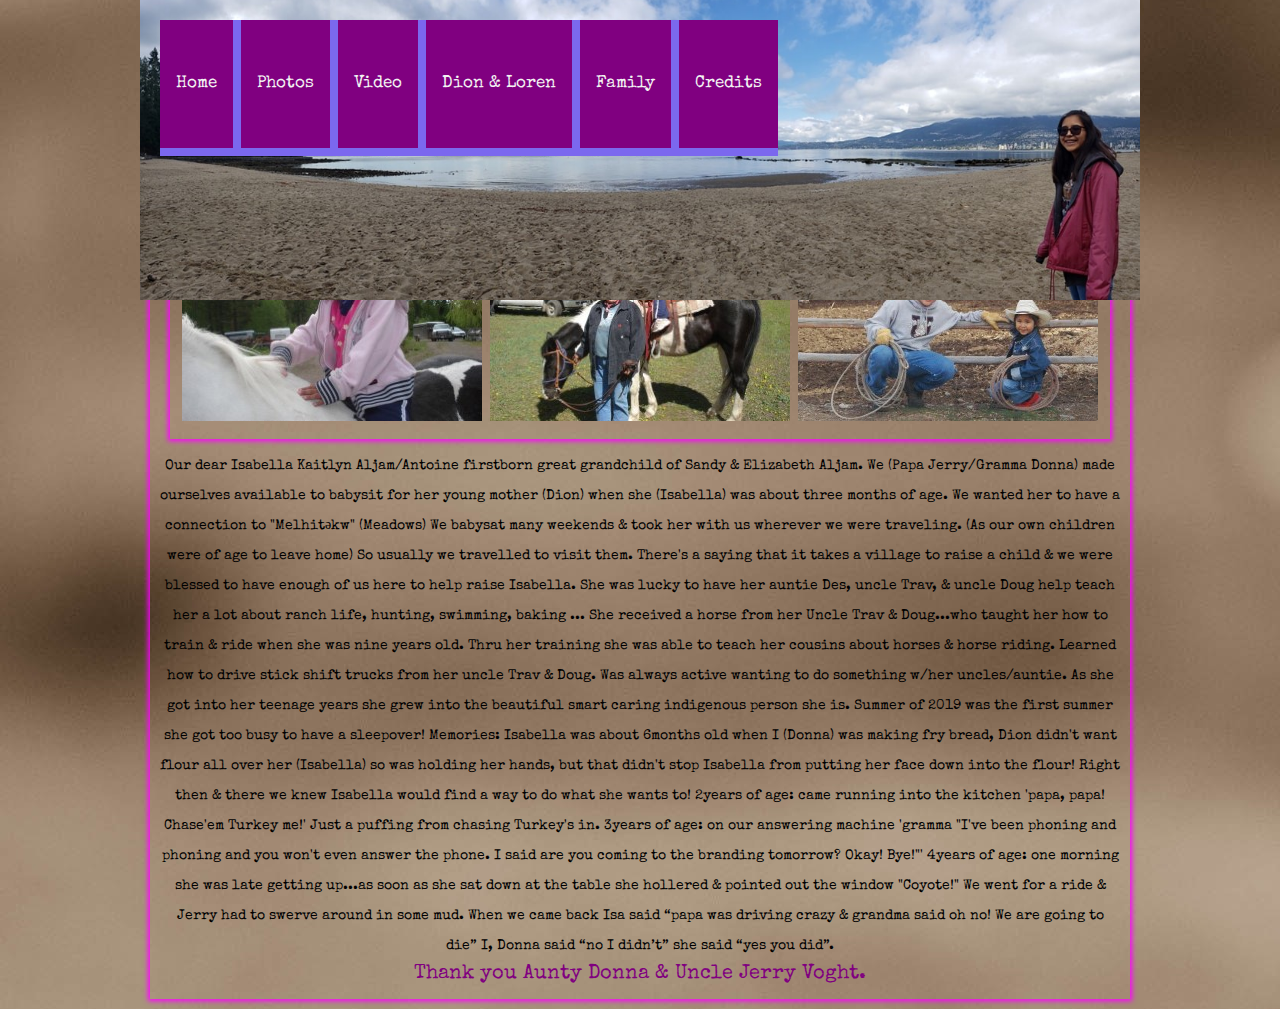
==== family.html @ 8430795a "Initial commit" ====
<!DOCTYPE html>
<html>
    <head>
      <meta chartset="utf-8"name="viewport" content="width=device-width, initial-scale=1">
      <title>Isabella Aljam-Antoine</title>
      <link rel="stylesheet" href="style.css">
      <link href="https://fonts.googleapis.com/css?family=Special+Elite&display=swap" rel="stylesheet">
    <style>

    </style>
    </head>
    <body>
      <nav>
        <div class="wrapper">
          <div class="bg-img">
            <div class="container">
              <div class="topnav">
                  <ul>
                    <li><a href="index.html">Home</a></li>
                    <li><a href="photos.html">Photos</a></li>
                    <li><a href="video.html">Video</a></li>
                    <li><a href="dion_loren.html">Dion & Loren</a></li>
                    <li><a href="family.html">Family</a></li>
                    <li><a href="credits.html">Credits</a></li>
                  </ul>
              </div>
            </div>
          </div>
        </div>
      </nav>
            <div class="wrapper">
            <div class="box">
                    <header style="color:purple";>I had asked my Aunty Donna & Uncle Jerry to write something up for me from their point of view, i am very happy I asked.</header>
    <section>
      <div class="box">
      <img src="img/Isabella_sarge.jpg"
      alt="Isabella on top of sarge"
      width:  "300px";
      height: "300pc";
      title=  "a young Isabella on top of Sarge." />
      <img  src="img/Grandma_donna.jpg"
      alt="Grandma Donna & a young Isabella"
      width:  "300px";
      height: "300px";
      title="Grandma Donna & Isabella up at AB Ranch by the corrals." />
      <img src="img/Doug_isabella.jpg"
      alt="Douglas and Isabella up AB Ranch by corrals"
      width:  "300px";
      height: "300px";
      title=  "A young Douglas Voght & a young Isabella up AB Ranch by the corrals." />
    </div>
      <p1>Our dear Isabella Kaitlyn Aljam/Antoine firstborn great grandchild of Sandy & Elizabeth Aljam. We (Papa Jerry/Gramma Donna) made ourselves available to babysit for her young mother (Dion) when she (Isabella) was about three months of age. We wanted her to have a connection to "Melhitəkw" (Meadows)
      We babysat many weekends & took her with us wherever we were traveling. (As our own children were of age to leave home) So usually we travelled to visit them.
      There's a saying that it takes a village to raise a child & we were blessed to have enough of us here to help raise Isabella.  She was lucky to have her auntie Des, uncle Trav, & uncle Doug help teach her a lot about ranch life, hunting, swimming, baking ...
      She received a horse from her Uncle Trav & Doug...who taught her how to train & ride when she was nine years old. Thru her training she was able to teach her cousins about horses & horse riding.
      Learned how to drive stick shift trucks from her uncle Trav & Doug. Was always active wanting to do something w/her uncles/auntie.
      As she got into her teenage years she grew into the beautiful smart caring indigenous person she is.
      Summer of 2019 was the first summer she got too busy to have a sleepover!
      Memories:  Isabella was about 6months old when I (Donna) was making fry bread, Dion didn't want flour all over her (Isabella) so was holding her hands, but that didn't stop Isabella from putting her face down into the flour! Right then & there we knew Isabella would find a way to do what she wants to!
      2years of age: came running into the kitchen 'papa, papa! Chase'em Turkey me!' Just a puffing from chasing Turkey's in.
      3years of age:  on our answering machine 'gramma "I've been phoning and phoning and you won't even answer the phone. I said are you coming to the branding tomorrow?  Okay!  Bye!"'
      4years of age: one morning she was late getting up...as soon as she sat down at the table she hollered & pointed out the window "Coyote!"
      We went for a ride & Jerry had to swerve around in some mud. When we came back Isa said “papa was driving crazy & grandma said oh no! We are going to die” I, Donna said “no I didn’t” she said “yes you did”.
      </p1>
    </section>


    <section>
      <p  style="color:purple";>Thank you Aunty Donna & Uncle Jerry Voght.
      </p>
    </section>
  </div>
</body>
</html>
---- style.css ----
ul {
  list-style-type: none;
  margin: 0;
  padding: 0;
  overflow: hidden;
  background-color: mediumslateblue;
}

li {
  float: center;
}

ul  li  {
  list-style: none;
  display:  inline-block;
  float:  center;
  line-height:  100px;
}

li a {
  display: block;
  color: white;
  text-align: center;
  padding: 14px 16px;
  text-decoration: none;
  background-color: purple;
}

li a:hover  {
  background-color: magenta;
}

body {
  font-size: 28px;
  font-family: 'Special Elite', cursive;
  background-color: mediumslateblue;
  background-image: url("img/barbedwire.jpg");
  border-radius:  65px;
  text-align: center;
  padding-top: ;
}

.header {
  background-color: #f1f1f1;
  padding: 30px;
  text-align: center;
}

* {
  margin: 0;
  padding:  0;
  box-sizing: border-box;
}

.wrapper  {
  margin: 0 auto;
  width:  1000px;
}

.bg-img {
  background-image: url("img/isa_pano.jpg");
  min-height: 300px;
  background-position: center;
  background-repeat: no-repeat;
  background-size: cover;
  position: relative;
}

.container {
  position: absolute;
  margin: 20px;
  width: auto;
}

.topnav {
  overflow: hidden;
  background-color: #333;
}

.topnav a {
  float: left;
  color: #f2f2f2;
  text-align: center;
  padding: 14px 16px;
  text-decoration: none;
  font-size: 17px;
}

.topnav a:hover {
  background-color: mediumslateblue;
  color: black;
}

#navbar {
  background-color: #333;
  position: relative;
  top: 50px;
  width: 100%;
  display: block;
  transition: top 0.3s;
}

#navbar a {
  float: center;
  display: block;
  color: #f2f2f2;
  text-align: center;
  padding: 15px;
  text-decoration: none;
  font-size: 17px;
}

#navbar a:hover {
  background-color: #ddd;
  color: black;
}

/* img {
  opacity:  0.5;
} */

nav {
  width:  100%;
  height: 100px;
  padding:  0px 0px 60px 0px;
}

.box  {
  background-size:  100%;
  padding:  10px;
  margin: 10px;
  box-shadow: 0 0 5px 2px magenta;
}
.photo  {
  background-position:  50%
}

.icon {
  background-position:  0 100px;
}
p {
  font-size:  20px;
  line-height:  30px;
  font-size:  20px;
}
p1, p2, p3, p4, p5, p6, p7, p8, p9  {
  font-size:  20px;
  line-height:  25px;
  font-size:  14px;
  text-align: justify;
}
h1  {
  color:  purple;
  font-size:  20px;
  line-height:  25px;
  font-size:  18px;
}

h2  {
  color:  purple;
  margin-bottom:  20px;
}
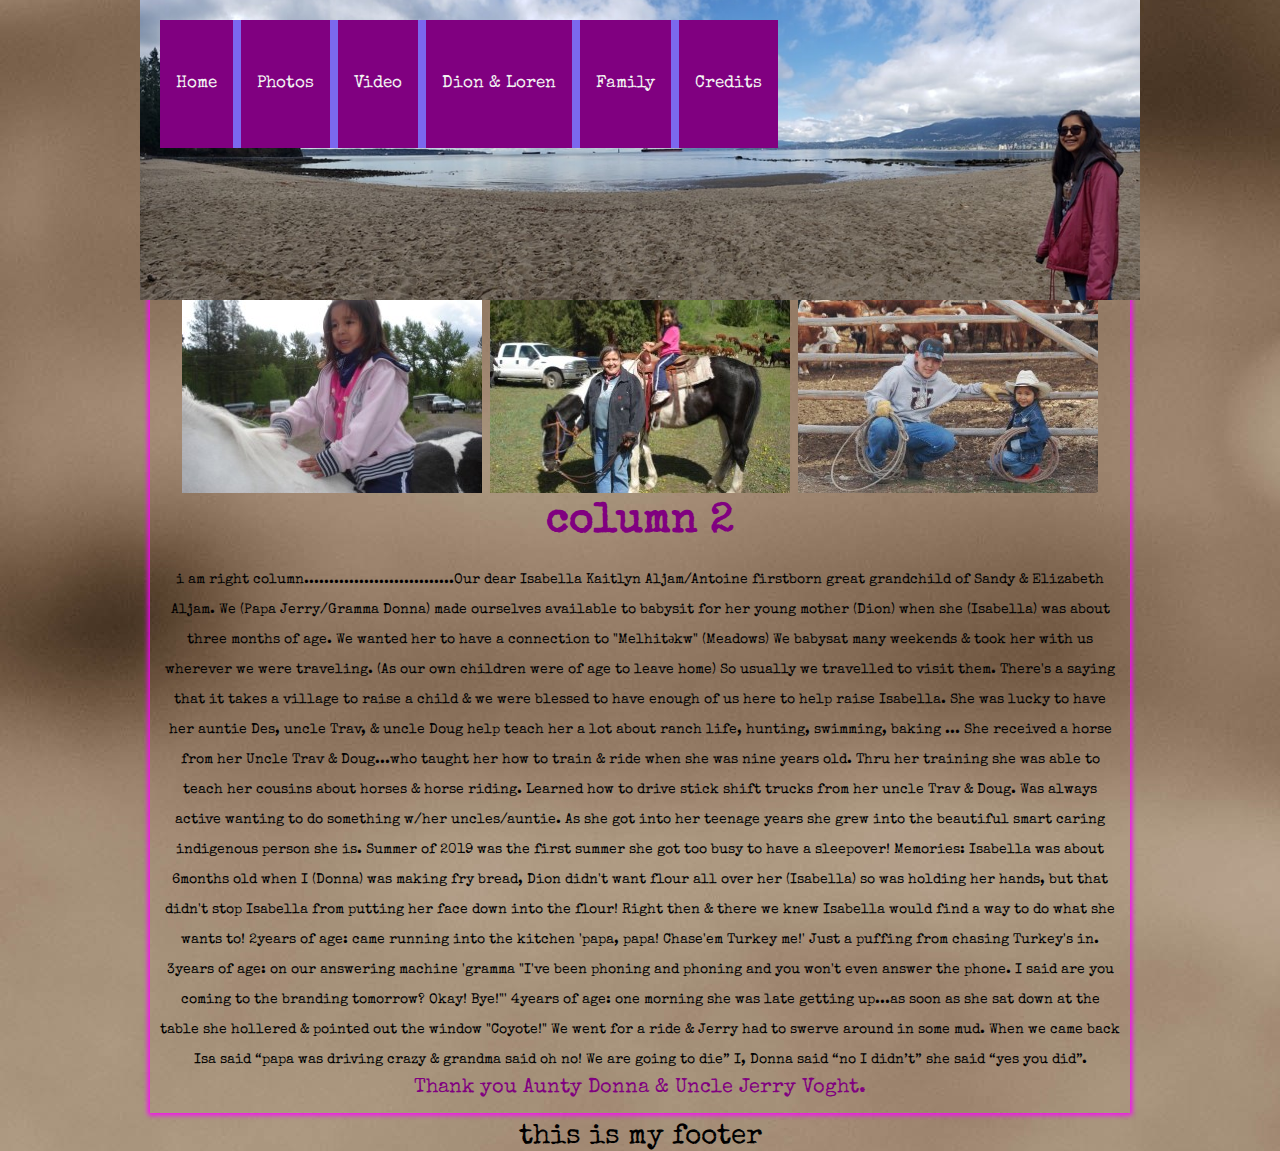
==== commit 7f11a722: "lets see" ====
--- a/family.html
+++ b/family.html
@@ -32,7 +32,9 @@
             <div class="box">
                     <header style="color:purple";>I had asked my Aunty Donna & Uncle Jerry to write something up for me from their point of view, i am very happy I asked.</header>
     <section>
-      <div class="box">
+      <div class="column">
+        <h2>column 1</h2>
+        <p>im left column!</p>
       <img src="img/Isabella_sarge.jpg"
       alt="Isabella on top of sarge"
       width:  "300px";
@@ -49,7 +51,9 @@
       height: "300px";
       title=  "A young Douglas Voght & a young Isabella up AB Ranch by the corrals." />
     </div>
-      <p1>Our dear Isabella Kaitlyn Aljam/Antoine firstborn great grandchild of Sandy & Elizabeth Aljam. We (Papa Jerry/Gramma Donna) made ourselves available to babysit for her young mother (Dion) when she (Isabella) was about three months of age. We wanted her to have a connection to "Melhitəkw" (Meadows)
+    <div class="column">
+      <h2>column 2</h2>
+      <p1>i am right column..............................Our dear Isabella Kaitlyn Aljam/Antoine firstborn great grandchild of Sandy & Elizabeth Aljam. We (Papa Jerry/Gramma Donna) made ourselves available to babysit for her young mother (Dion) when she (Isabella) was about three months of age. We wanted her to have a connection to "Melhitəkw" (Meadows)
       We babysat many weekends & took her with us wherever we were traveling. (As our own children were of age to leave home) So usually we travelled to visit them.
       There's a saying that it takes a village to raise a child & we were blessed to have enough of us here to help raise Isabella.  She was lucky to have her auntie Des, uncle Trav, & uncle Doug help teach her a lot about ranch life, hunting, swimming, baking ...
       She received a horse from her Uncle Trav & Doug...who taught her how to train & ride when she was nine years old. Thru her training she was able to teach her cousins about horses & horse riding.
@@ -71,4 +75,5 @@
     </section>
   </div>
 </body>
+<footer>this is my footer</footer>
 </html>
--- a/style.css
+++ b/style.css
@@ -7,7 +7,7 @@
 }
 
 li {
-  float: center;
+  /* float: center; */
 }
 
 ul  li  {
@@ -78,7 +78,7 @@
 }
 
 .topnav a {
-  float: left;
+  /* float: left; */
   color: #f2f2f2;
   text-align: center;
   padding: 14px 16px;
@@ -101,7 +101,7 @@
 }
 
 #navbar a {
-  float: center;
+  /* float: center; */
   display: block;
   color: #f2f2f2;
   text-align: center;
@@ -160,3 +160,8 @@
   color:  purple;
   margin-bottom:  20px;
 }
+
+.column {
+  width:  50%
+  float: left;
+}
